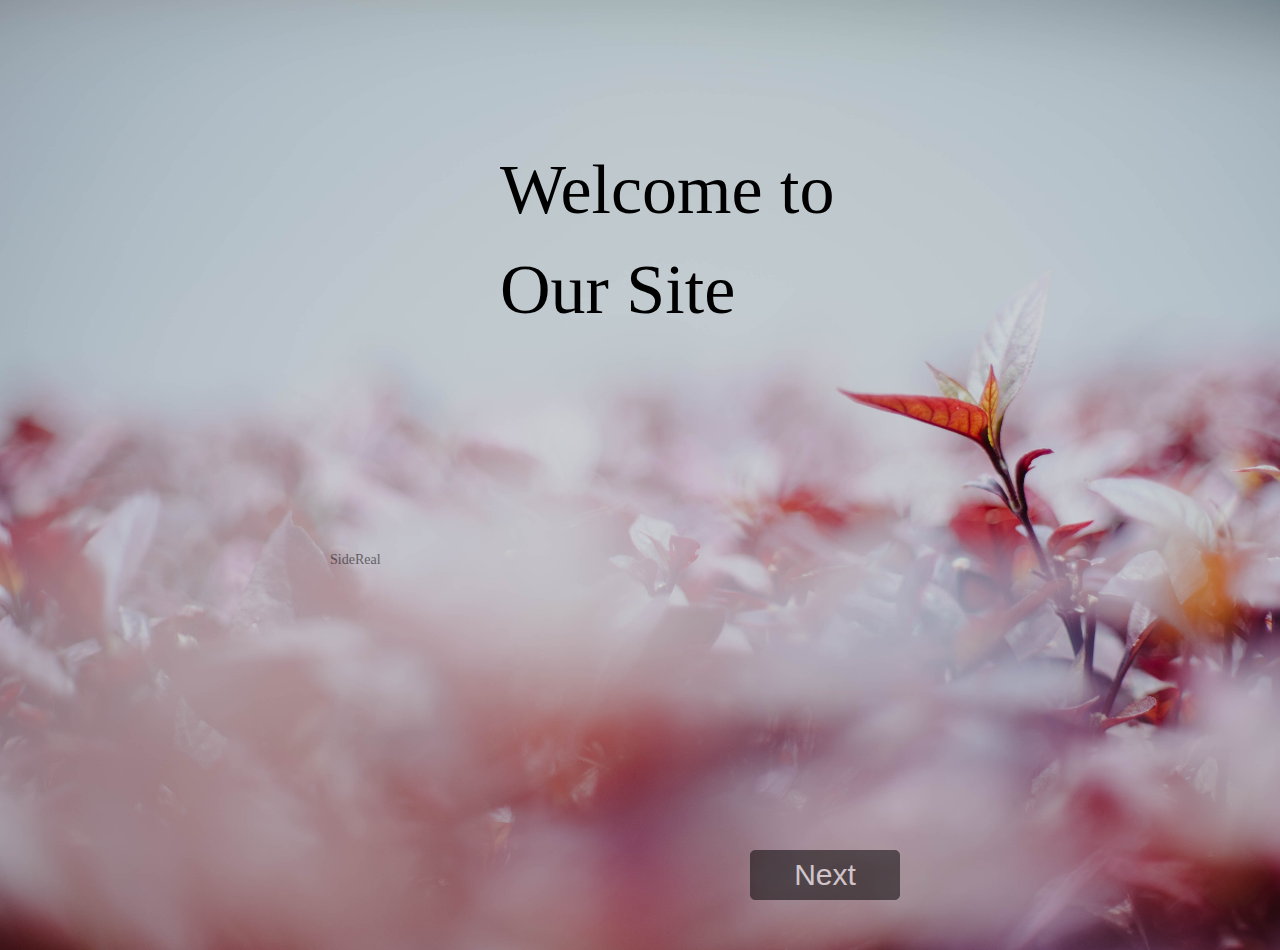
==== SideReal/index.html @ 5bf4003c "Add files via upload" ====
<!DOCTYPE html>
<html lang="en" ng-app="foodieApp">

<head>
    <meta charset="UTF-8">
    <meta http-equiv="X-UA-Compatible" content="IE=edge">
    <meta name="viewport" content="width=device-width, initial-scale=1">
    <title>Foodie</title>
    <link rel="stylesheet" href="css/bootstrap.min.css">
    <link rel="stylesheet" href="main.css">

    <style>
        input.ng-invalid.ng-dirty {
            border: 1px solid red;
        }

    </style>



<script type="text/javascript" src="js/angular.min.js"></script>
<script type="text/javascript" src="js/angular-route.js"></script>
<script src="js/jquery.js"></script>
<script src="js/bootstrap.min.js"></script>
<script src="main.js"></script>

</head>
<body id="app">
    <div ng-view=""></div>
      <!-- <img src="/imgs/imgname.jpg"> -->
      <!-- Everything of the specific page which is technically known as route will be shown inside ng-view -->
      <script>
      $(document).ready(function(){
        $('#div1').animate({left:'380px',height:'150px',width:'250px'});
       $('#div1').animate({fontSize:'4em',color:'green'},"slow");

      })
      </script>


</body>

</html>
---- SideReal/main.css ----
*,
*:after,
*:before {
    box-sizing: border-box;
}

body {
    background-color: #F3F3E8;
    font-family: Helvetica, Arial, sans-serif;
}

.hero {
    margin-bottom: 2rem;
    background-image: url('img/saffron4.jpg');
    background-size: cover;
    min-height: 300px;
    border-radius: 4px;
    color: white;
    font-size: 36px;
    display: flex;
    flex-direction: column;
    justify-content: center;
    align-items: center;
}
.hero1 {
    margin-bottom: 2rem;
    background-image: url('https://anandipaliwal.files.wordpress.com/2015/06/food-table-relisted.jpg');
    background-size: cover;
    min-height: 300px;
    border-radius: 4px;
    color: white;
    font-size: 36px;
    display: flex;
    flex-direction: column;
    justify-content: center;
    align-items: center;
}

#app .navbar {
    color: white;
    background-color: #cb202d;

}

#app .navbar a {
    color: white;
}

.hidden {
    display: none;
}


:required
{
    border:1px solid green;
}
img
{
  margin-left: 50px;

}
.button{
  background-color: #cb202d;
  margin-bottom:10px;
}
.restaurant {
    background-color: white;
    position: relative;
    width: 600px;
    margin-left: auto;
    margin-right: auto;
    margin-bottom: 2rem;
    padding: 2rem;
    border-radius: 4px;
}

.rest-wrapper {
  display: flex;
    font-family: sans-serif;
}

.rest-wrapper .image {
    margin-right: 1rem;

}

.rest-wrapper .image img {
    border-radius: 4px;
}
.rest-wrapper .rest-name {
    font-size: 24px;
    color: #cb202d;
}

.rest-wrapper .rest-category {
    color: #89959B;
    text-transform: uppercase;
}

.rest-wrapper .rest-address {
    color: #89959B;
}

.rest-extra {
    display: flex;
    margin-top: 1rem;
    border-top: 1px solid #e7e7e7;
    padding: 1rem;
}

.rest-extra .type {
    text-transform: uppercase;
     color: #89959B;
     flex: none;
     margin-right: 2rem;
}

.restaurant .rating {
    color: white;
    background-color: #5BA829;
    position: absolute;
    top: 1rem;
    right: 1rem;
    padding: 0.5rem 1rem;
    font-size: 18px;
    border-radius: 4px;
    letter-spacing: 2px;
}


#f1
{

}
#f1 a{
  font-family: serif;
    font-size: 24px;
    color: #cb202d;
    text-decoration: none;
    position: relative;

}
#f1 a:hover{
  color: black;

}
#text1{
  font-family: serif;
    font-size:30px;
  text-align: center;
}


.search-bar {
    width: 600px;
    margin-left: auto;
    margin-right: auto;
    margin-bottom: 2rem;
}

.search-bar form {
    display: flex;
    align-items: center;
}

.search-bar form .input-wrapper {
   flex: 1;
   margin-right: 1rem;
}

.btn1{
  background-color: black;
  color: white;
  border-radius: 5px;
  border: 1px black solid;
  margin-top: 400px;
  margin-left: 600px;
  width:150px;
  height:50px;

}
#container1{
  width:500px;
  height:600px;
  opacity: .5;
}
.First{

  background-image: url('img/best.jpg');
  background-repeat: no-repeat;

  background-size: cover;
}
#c1
{

  background-size: cover;
}

.Second{
 min-height: 500px;
  background-image: url('img/sec.jpg');
  background-repeat: no-repeat;
  background-size:cover;

    height: 100vh;
    display: flex;
    flex-direction: column;
    justify-content: center;
    align-items: center;
}

 .login-form {
    width: 300px;
    margin-left: auto;
    margin-right: auto;
    opacity:.7;
    padding: 1rem;
    padding-top: 0;
    border-radius: 4px;

}
.btn2{
  background-color: white;
  border:1px black solid;
  border-radius: 5px;
  opacity:0.9;
  width:100px;
  height:30px;
  margin-left: 80px;
  margin-top: 10px;
}
#p1{
padding-top:140px;
padding-left: 500px;
padding-right: 400px;
align-items: center;
font-size: 70px;
font-family: serif;
color: black;
}
.done
{
  text-decoration: line-through;
 /*position: absolute;*/
 /*float:right;*/
}
.column{
  float:left;
  width:33.3%;
  height:  100%;

}
@media screen and (max-width: 600px)
{
  .column{
    width:100%;

  }
}

.panels {
  min-height:100vh;
  overflow: hidden;
  display: flex;
}
.panel {
  background:#6B0F9C;
  box-shadow:inset 0 0 0 5px rgba(255,255,255,0.1);
  color:white;
  text-align: center;
  align-items:center;
  /* Safari transitionend event.propertyName === flex */
  /* Chrome + FF transitionend event.propertyName === flex-grow */
  transition:
    font-size 0.7s cubic-bezier(0.61,-0.19, 0.7,-0.11),
    flex 0.7s cubic-bezier(0.61,-0.19, 0.7,-0.11),
    background 0.2s;
  font-size: 20px;
  background-size:cover;
  background-position:center;
  flex: 1;
  justify-content: center;
  display: flex;
  flex-direction: column;
}
.panel1 { background-image:url(img/next.jpg); }
.panel2 { background-image:url(img/quick.jpg); }
.panel3 { background-image:url(img/foodie.jpg); }

/* Flex Items */
.panel > * {
  margin:0;
  width: 100%;
  transition:transform 0.5s;
  flex: 1 0 auto;
  display:flex;
  justify-content: center;
  align-items: center;
}
.panel > *:first-child { transform: translateY(-100%); }
.panel.open-active > *:first-child { transform: translateY(0); }
.panel > *:last-child { transform: translateY(100%); }
.panel.open-active > *:last-child { transform: translateY(0); }
.panel p {
  text-transform: uppercase;
  font-family: 'Amatic SC', cursive;
  text-shadow:0 0 4px rgba(0, 0, 0, 0.72), 0 0 14px rgba(0, 0, 0, 0.45);
  font-size: 2em;
}
.panel p:nth-child(2) {
  font-size: 2em;
}
.panel.open {
  flex: 5;
  font-size:40px;
}

a:link, a:visited {
    color: black;
    text-decoration: none;
    cursor: auto;
}
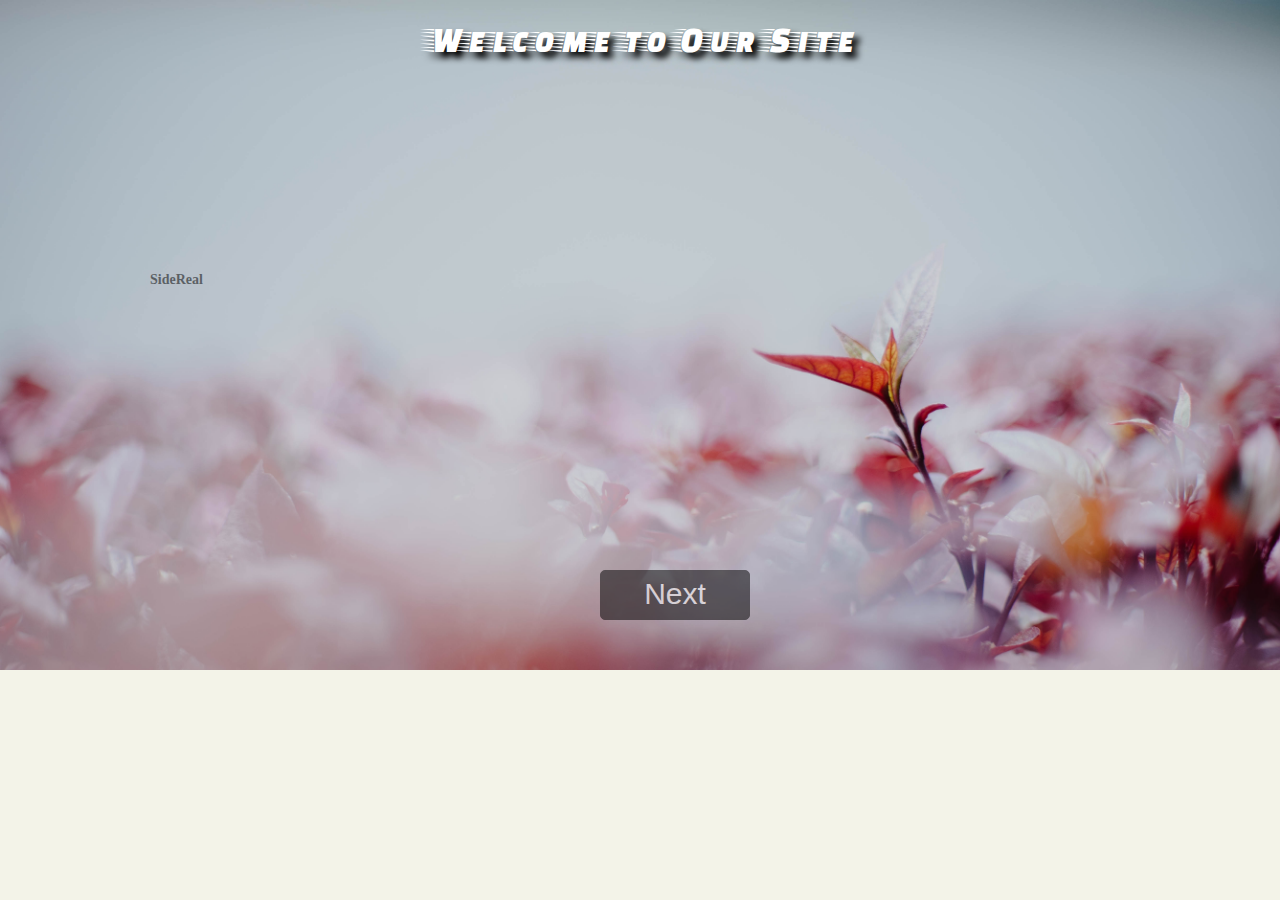
==== commit ca4645c5: "added style changes" ====
--- a/SideReal/index.html
+++ b/SideReal/index.html
@@ -7,6 +7,9 @@
     <meta name="viewport" content="width=device-width, initial-scale=1">
     <title>Foodie</title>
     <link rel="stylesheet" href="css/bootstrap.min.css">
+   <link rel="stylesheet" href="https://cdn.jsdelivr.net/npm/animate.css@3.5.2/animate.min.css">
+    <link href="https://fonts.googleapis.com/css?family=Anton|Faster+One" rel="stylesheet">
+    <link rel="stylesheet" href="https://maxcdn.bootstrapcdn.com/bootstrap/3.3.7/css/bootstrap.min.css" />
     <link rel="stylesheet" href="main.css">
 
     <style>
--- a/SideReal/main.css
+++ b/SideReal/main.css
@@ -232,13 +232,12 @@
   margin-top: 10px;
 }
 #p1{
-padding-top:140px;
-padding-left: 500px;
-padding-right: 400px;
-align-items: center;
-font-size: 70px;
-font-family: serif;
-color: black;
+  color : white;
+  text-align: center;
+  padding-top : 20px;
+  margin-top: 0px;
+ font-family: 'Faster One', cursive;
+ text-shadow: 6px 6px 6px #000000;
 }
 .done
 {
